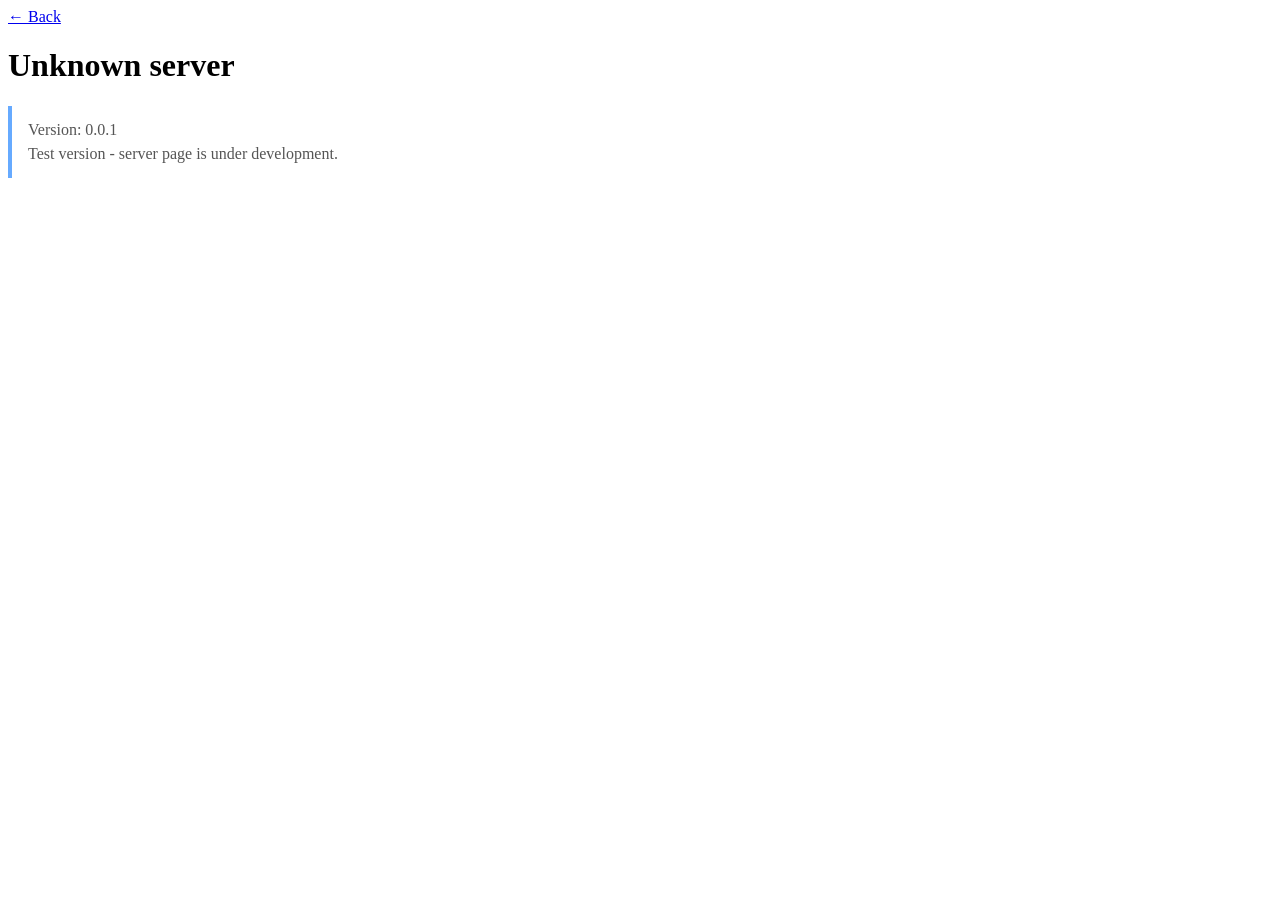
==== server.html @ 4266d78a "Add html files" ====
<!DOCTYPE html>
<html lang="en">
<head>
    <meta charset="UTF-8">
    <title>Universal Prefab Market</title>
    <link rel="stylesheet" href="style.css">
</head>
<body>

<a href="index.html">← Back</a>

<h1 id="server-name">Server</h1>

<div class="info">
    Version: 0.0.1<br>
    Test version - server page is under development.
</div>

<script>
    const params = new URLSearchParams(window.location.search);

    const server = params.get("server");

    document.getElementById("server-name").textContent = 
        server ? server : "Unknown server";
</script>

</body>
</html>
---- style.css ----
.info {
    background: white;
    border-left: 4px solid #66aaff;
    padding: 12px 16px;
    margin-bottom: 30px;
    color: #555;
    line-height: 1.5;
}
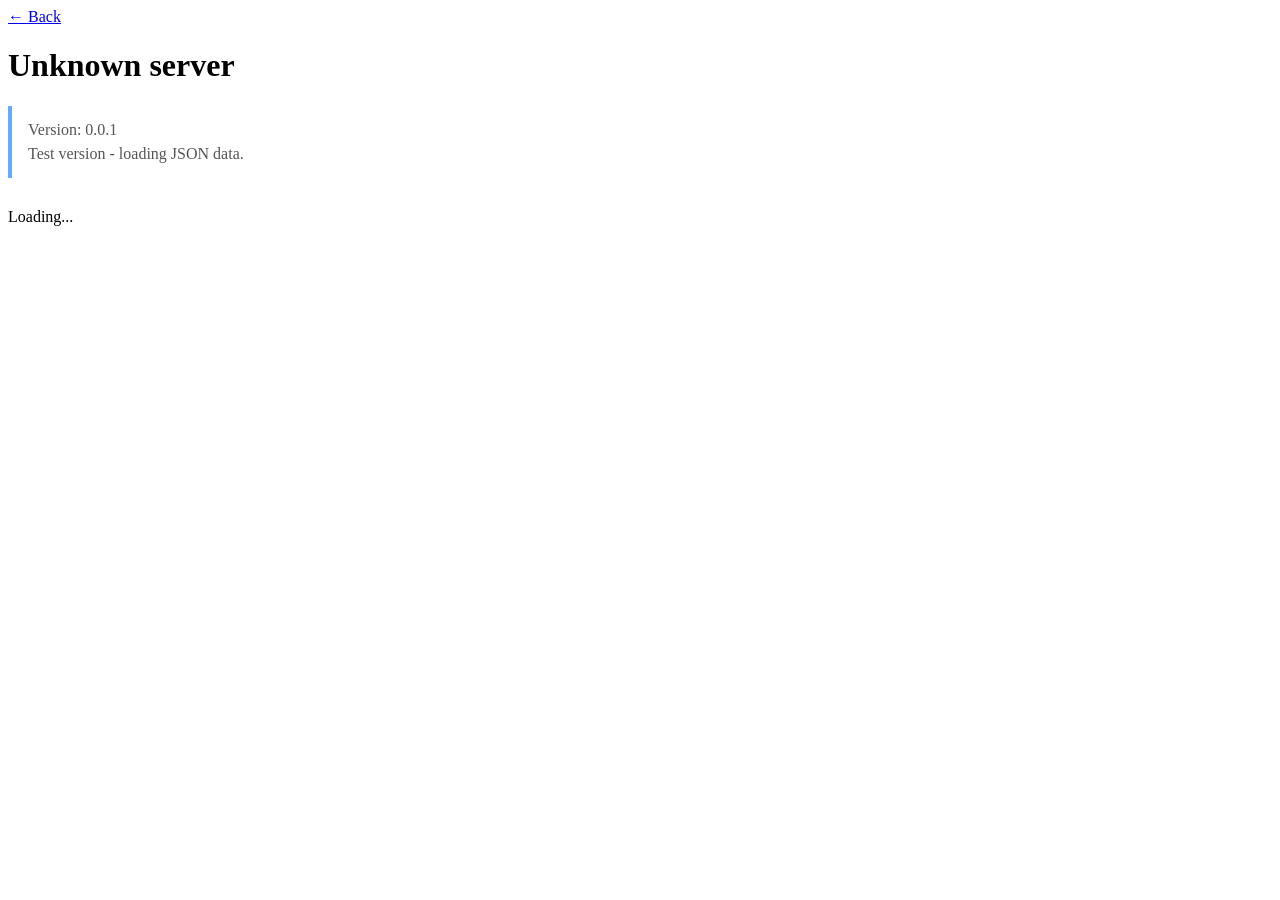
==== commit 5ff258ae: "Add json" ====
--- a/server.html
+++ b/server.html
@@ -5,6 +5,7 @@
     <title>Universal Prefab Market</title>
     <link rel="stylesheet" href="style.css">
 </head>
+
 <body>
 
 <a href="index.html">← Back</a>
@@ -13,16 +14,75 @@
 
 <div class="info">
     Version: 0.0.1<br>
-    Test version - server page is under development.
+    Test version - loading JSON data.
 </div>
 
+<div id="content">
+    Loading...
+</div>
+
+
 <script>
-    const params = new URLSearchParams(window.location.search);
 
-    const server = params.get("server");
+const params = new URLSearchParams(window.location.search);
 
-    document.getElementById("server-name").textContent = 
-        server ? server : "Unknown server";
+const server = params.get("server");
+
+
+document.getElementById("server-name").textContent =
+    server ? server : "Unknown server";
+
+
+if (server)
+{
+    loadData(server + ".json");
+}
+
+
+async function loadData(file)
+{
+    try
+    {
+        const response = await fetch(file);
+
+        if (!response.ok)
+            throw new Error("File not found");
+
+        const data = await response.json();
+
+        showData(data);
+    }
+    catch(error)
+    {
+        document.getElementById("content").innerHTML =
+            "Error loading data: " + error;
+    }
+}
+
+
+function showData(data)
+{
+    let html = "";
+
+    html += "<h2>Update: " + data.UpdateDate + "</h2>";
+
+    html += "<ul>";
+
+    for (const item of data.Items)
+    {
+        html += "<li>";
+        html += item.Name;
+        html += " | GTN: " + item.GtnPrice;
+        html += " | Craft L1: " + item.CraftLvl1;
+        html += " | Craft L3: " + item.CraftLvl3;
+        html += "</li>";
+    }
+
+    html += "</ul>";
+
+    document.getElementById("content").innerHTML = html;
+}
+
 </script>
 
 </body>
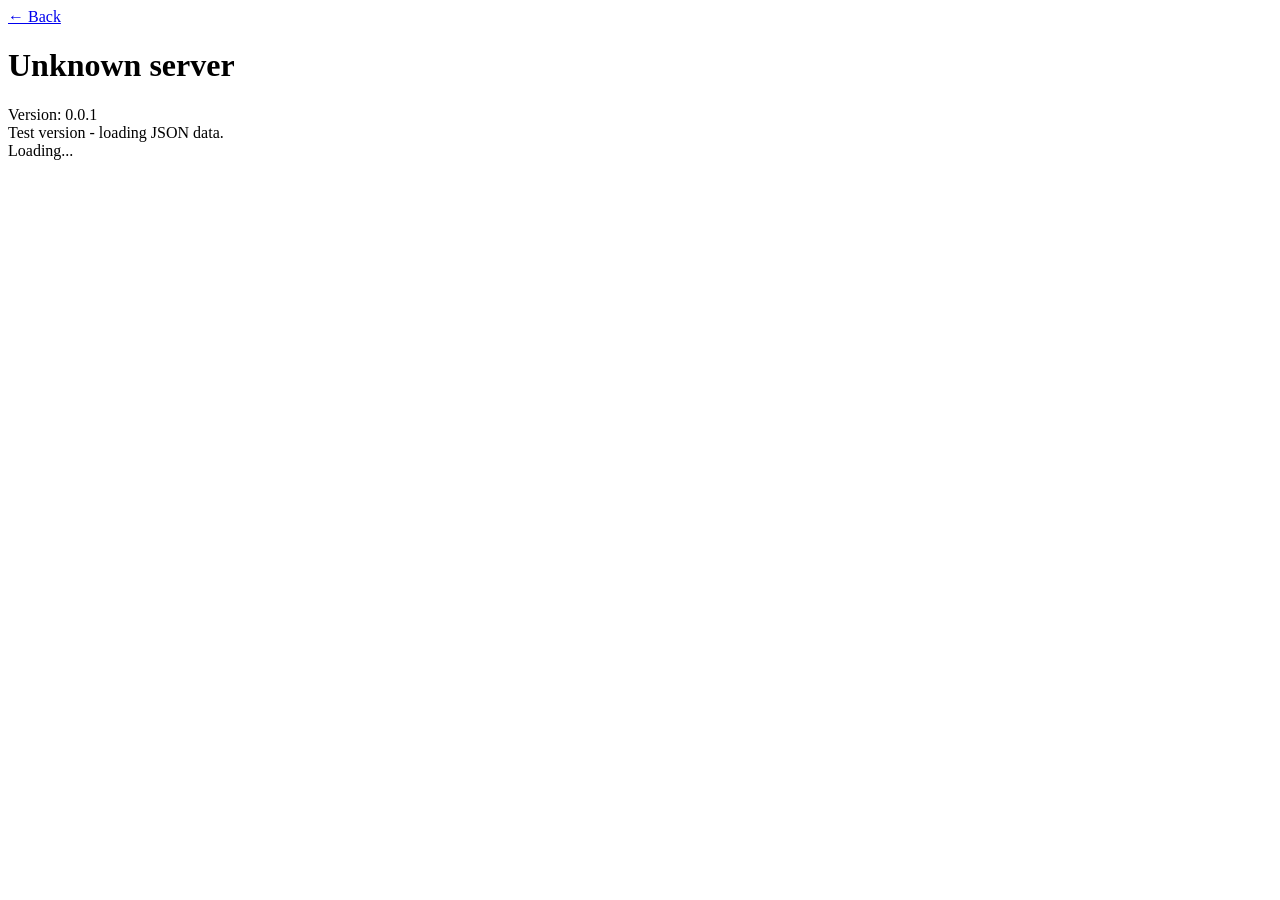
==== commit 805f854f: "Add log info for prefabs" ====
--- a/server.html
+++ b/server.html
@@ -68,18 +68,26 @@
 
     html += "<ul>";
 
-    for (const item of data.Items)
+for (const item of data.Items)
+{
+    html += "<div class='item'>";
+
+    html += "<div>";
+    html += item.Name;
+    html += " | GTN: " + item.GtnPrice;
+    html += " | Craft L1: " + item.CraftLvl1;
+    html += " | Craft L3: " + item.CraftLvl3;
+    html += "</div>";
+
+    if (item.Log)
     {
-        html += "<li>";
-        html += item.Name;
-        html += " | GTN: " + item.GtnPrice;
-        html += " | Craft L1: " + item.CraftLvl1;
-        html += " | Craft L3: " + item.CraftLvl3;
-        html += "</li>";
+        html += "<pre class='log'>";
+        html += item.Log;
+        html += "</pre>";
     }
 
-    html += "</ul>";
-
+    html += "</div>";
+}
     document.getElementById("content").innerHTML = html;
 }
 
--- a/style.css
+++ b/style.css
@@ -1,8 +1,15 @@
-.info {
+.item {
     background: white;
-    border-left: 4px solid #66aaff;
-    padding: 12px 16px;
-    margin-bottom: 30px;
-    color: #555;
-    line-height: 1.5;
+    padding: 12px;
+    margin: 10px 0;
+    border-radius: 6px;
+    border: 1px solid #ddd;
+}
+
+.log {
+    margin-top: 10px;
+    padding: 10px;
+    background: #f5f5f5;
+    white-space: pre-wrap;
+    font-family: monospace;
 }
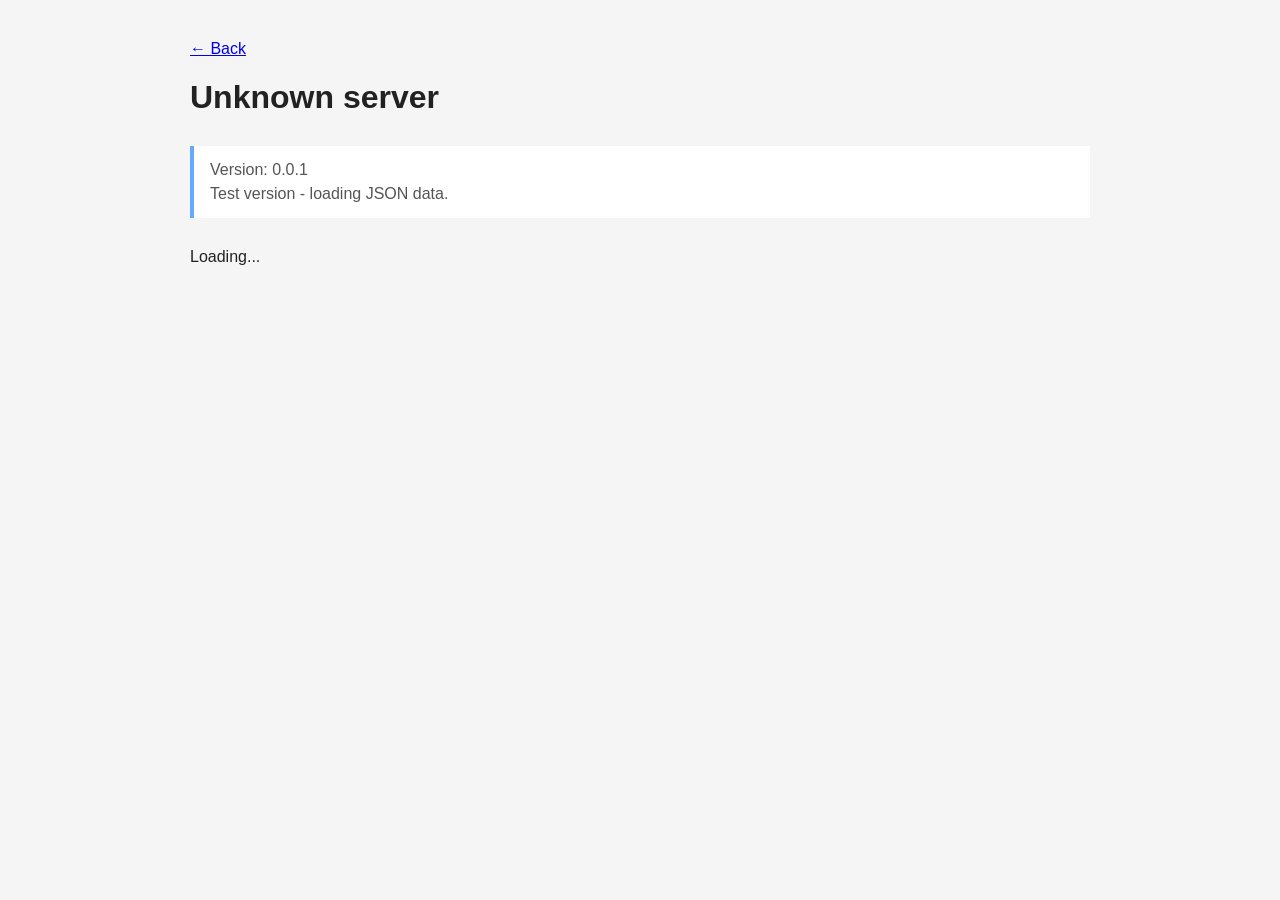
==== commit b008712f: "Update style" ====
--- a/server.html
+++ b/server.html
@@ -60,34 +60,46 @@
 }
 
 
+function formatPrice(value)
+{
+    return Number(value).toLocaleString("de-DE");
+}
+
+
 function showData(data)
 {
     let html = "";
 
     html += "<h2>Update: " + data.UpdateDate + "</h2>";
 
-    html += "<ul>";
 
-for (const item of data.Items)
-{
-    html += "<div class='item'>";
+    for (const item of data.Items)
+    {
+        html += "<div class='item'>";
 
-    html += "<div>";
-    html += item.Name;
-    html += " | GTN: " + item.GtnPrice;
-    html += " | Craft L1: " + item.CraftLvl1;
-    html += " | Craft L3: " + item.CraftLvl3;
-    html += "</div>";
 
-    if (item.Log)
-    {
-        html += "<pre class='log'>";
-        html += item.Log;
-        html += "</pre>";
+        html += "<div>";
+        html += "<b>" + item.Name + "</b>";
+        html += " | GTN: " + formatPrice(item.GtnPrice);
+        html += " | Craft L1: " + formatPrice(item.CraftLvl1);
+        html += " | Craft L3: " + formatPrice(item.CraftLvl3);
+        html += "</div>";
+
+
+        if (item.Log)
+        {
+            html += "<pre class='log'>";
+            html += item.Log;
+            html += "</pre>";
+        }
+
+
+        html += "<hr>";
+
+        html += "</div>";
     }
 
-    html += "</div>";
-}
+
     document.getElementById("content").innerHTML = html;
 }
 
--- a/style.css
+++ b/style.css
@@ -1,3 +1,65 @@
+body {
+    font-family: Arial, sans-serif;
+    max-width: 900px;
+    margin: 40px auto;
+    padding: 0 20px;
+    background: #f5f5f5;
+    color: #222;
+}
+
+
+h1 {
+    margin-bottom: 30px;
+}
+
+
+h2 {
+    margin-top: 25px;
+}
+
+
+/* Информационный блок */
+.info {
+    background: white;
+    border-left: 4px solid #66aaff;
+    padding: 12px 16px;
+    margin-bottom: 30px;
+    color: #555;
+    line-height: 1.5;
+}
+
+
+/* Список серверов на index.html */
+.server-list {
+    list-style: none;
+    padding: 0;
+}
+
+
+.server-list li {
+    margin: 12px 0;
+}
+
+
+.server-list a {
+    display: block;
+    padding: 14px 18px;
+    text-decoration: none;
+    color: #222;
+    background: white;
+    border-radius: 8px;
+    border: 1px solid #ddd;
+    transition: 0.15s;
+}
+
+
+.server-list a:hover {
+    background: #f0f7ff;
+    border-color: #66aaff;
+}
+
+
+/* Карточка предмета */
 .item {
     background: white;
     padding: 12px;
@@ -6,10 +68,52 @@
     border: 1px solid #ddd;
 }
 
+
+/* Детали крафта */
 .log {
     margin-top: 10px;
     padding: 10px;
     background: #f5f5f5;
     white-space: pre-wrap;
     font-family: monospace;
+}
+
+
+/* Разделитель между предметами */
+.item hr {
+    margin-top: 20px;
+    border: none;
+    border-top: 1px solid #ddd;
+}
+
+.server-table {
+    width: 100%;
+    border-collapse: separate;
+    border-spacing: 0 8px;
+}
+
+
+.server-table th {
+    text-align: left;
+    padding: 12px 20px;
+    border-bottom: 2px solid #ddd;
+}
+
+
+.server-table td {
+    padding: 12px 20px;
+    background: white;
+    border-bottom: 1px solid #ddd;
+}
+
+
+.server-table th:first-child,
+.server-table td:first-child {
+    width: 60%;
+}
+
+
+.server-table th:last-child,
+.server-table td:last-child {
+    width: 40%;
 }
